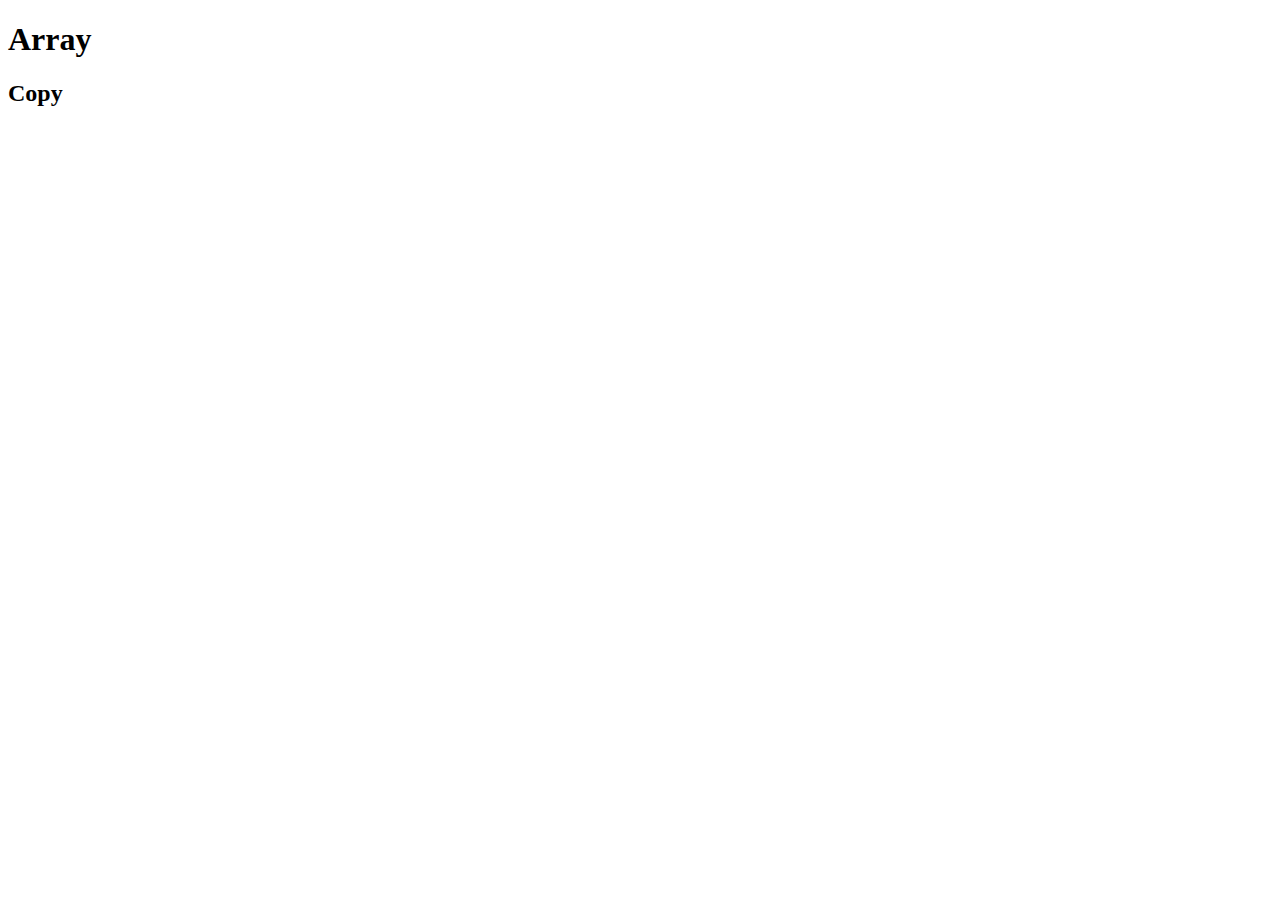
==== WEEK3/1. Copy/index.html @ bb42569b "Array (Week 3)" ====
<!DOCTYPE html>
<html>

<head>
    <title>Array | Copy</title>
    <meta name="viewport" content="width=device-width, initial-scale=1.0">
    <meta charset="utf-8">
</head>

<body>
    <h1>Array</h1>
    <h2>Copy</h2>
    <div id="result"></div>
</body>

<script src="../main.js"></script>
<script src="script.js"></script>

</html>
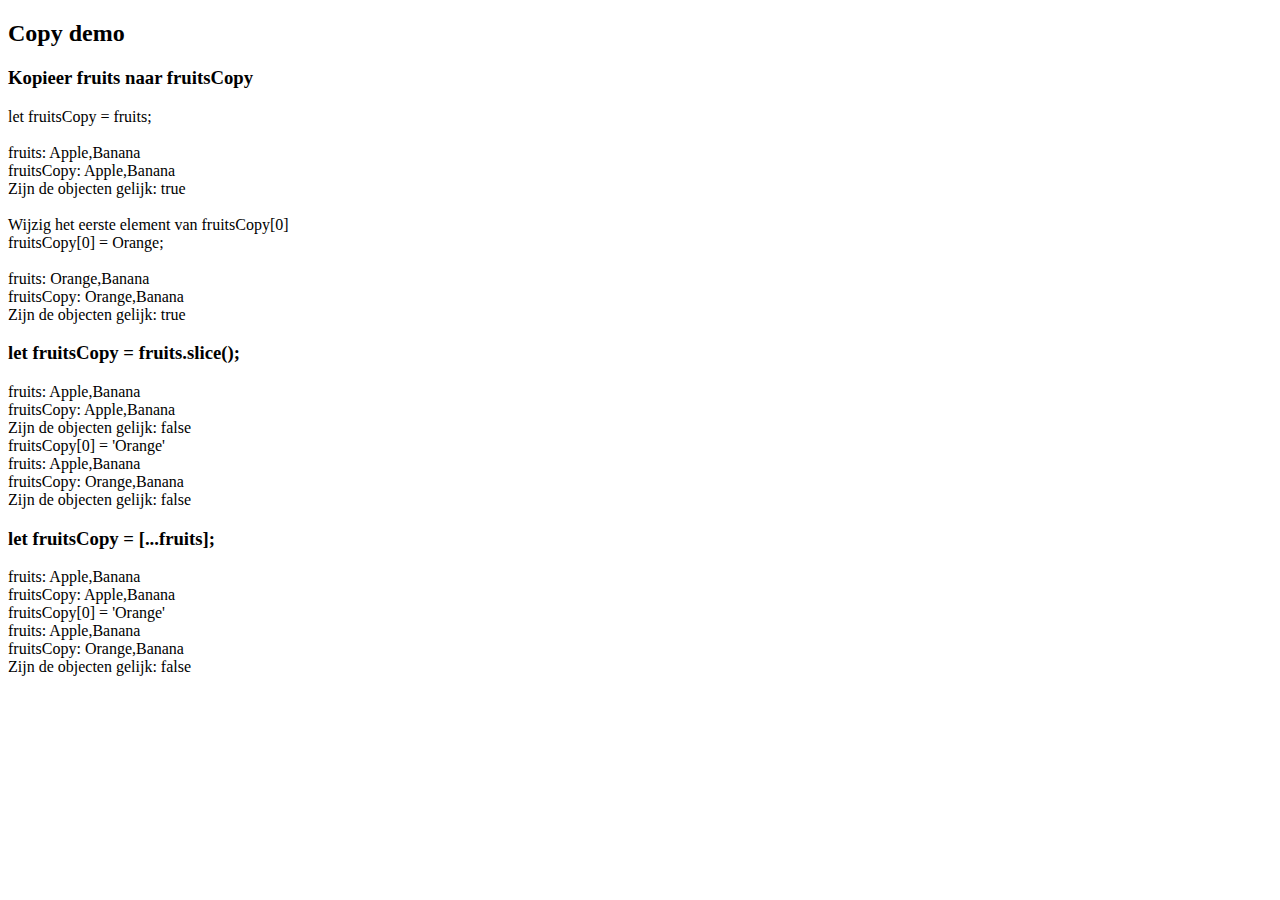
==== commit a16ad9be: "Aangepaste readme.md en script.js bestanden" ====
--- a/WEEK3/1. Copy/index.html
+++ b/WEEK3/1. Copy/index.html
@@ -8,8 +8,7 @@
 </head>
 
 <body>
-    <h1>Array</h1>
-    <h2>Copy</h2>
+    <h2>Copy demo</h2>
     <div id="result"></div>
 </body>
 
